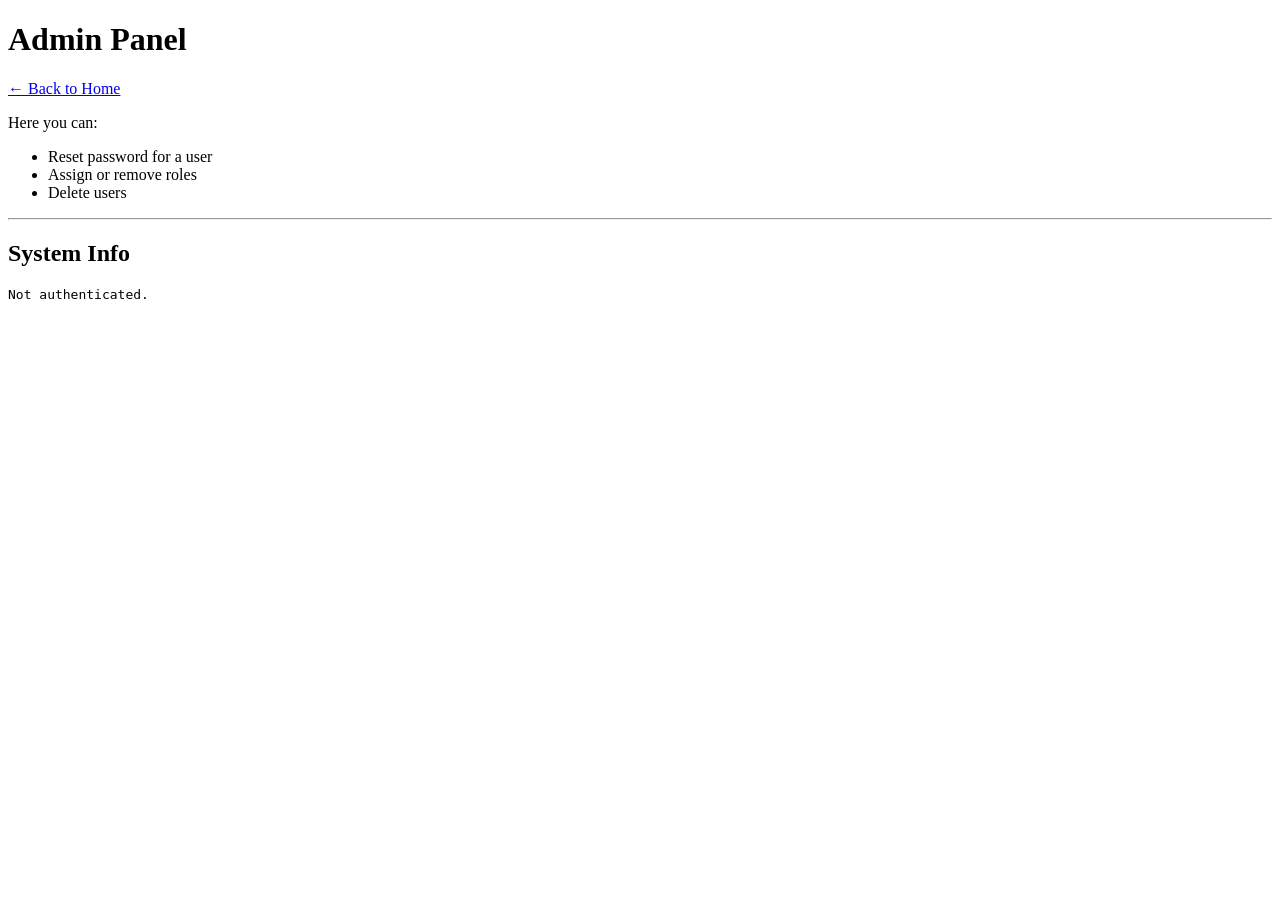
==== src/main/resources/templates/admin.html @ 96c32a32 "basic admin page" ====
<!DOCTYPE html>
<html lang="en-GB">
<head>
    <meta charset="UTF-8">
    <title>Admin Panel</title>
</head>
<body>

<h1>Admin Panel</h1>
<a href="/">← Back to Home</a>

<div id="adminActions">
    <p>Here you can:</p>
    <ul>
        <li>Reset password for a user</li>
        <li>Assign or remove roles</li>
        <li>Delete users</li>
    </ul>
</div>

<hr>
<h2>System Info</h2>
<pre id="systemInfo">Loading...</pre>

<script>
    const token = localStorage.getItem("token");

    if (!token) {
        document.getElementById("systemInfo").textContent = "Not authenticated.";
    } else {
        fetch("/actuator/info", {
            headers: {
                "Authorization": "Bearer " + token
            }
        })
            .then(res => {
                if (!res.ok) throw new Error("Access Denied");
                return res.json();
            })
            .then(data => {
                document.getElementById("systemInfo").textContent = JSON.stringify(data, null, 2);
            })
            .catch(err => {
                document.getElementById("systemInfo").textContent = err.message;
            });
    }
</script>

</body>
</html>
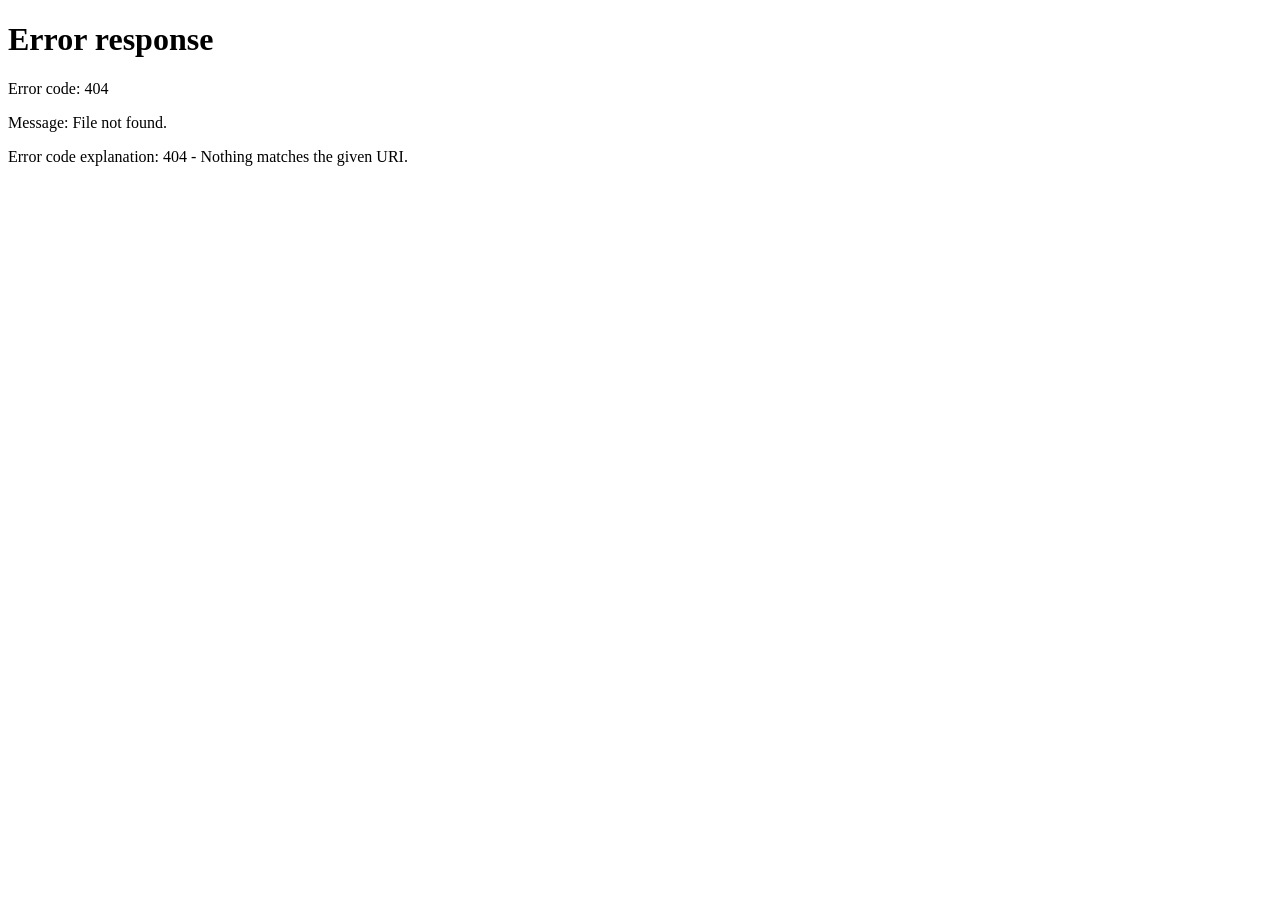
==== commit 88a2fabb: "refactors and adding admin, garage to front and placeholder for trips" ====
--- a/src/main/resources/templates/admin.html
+++ b/src/main/resources/templates/admin.html
@@ -8,42 +8,145 @@
 
 <h1>Admin Panel</h1>
 <a href="/">← Back to Home</a>
+<hr/>
 
-<div id="adminActions">
-    <p>Here you can:</p>
-    <ul>
-        <li>Reset password for a user</li>
-        <li>Assign or remove roles</li>
-        <li>Delete users</li>
-    </ul>
-</div>
+<!-- Reset Password -->
+<h2>Reset User Password</h2>
+<form id="resetPasswordForm">
+    <label>Username: <input id="resetUsername" required type="text"></label><br/>
+    <label>New Password: <input id="resetNewPassword" required type="password"></label><br/>
+    <button type="submit">Reset Password</button>
+</form>
+<div id="resetPasswordMessage"></div>
 
-<hr>
+<hr/>
+
+<!-- Role Management -->
+<h2>Manage User Roles</h2>
+<form id="addRoleForm">
+    <label>Username: <input id="addRoleUsername" required type="text"></label><br/>
+    <label>Role:
+        <select id="addRole">
+            <option value="USER">USER</option>
+            <option value="WORKER">WORKER</option>
+            <option value="ADMIN">ADMIN</option>
+        </select>
+    </label><br/>
+    <button type="submit">Add Role</button>
+</form>
+
+<form id="setRolesForm">
+    <label>Username: <input id="setRolesUsername" required type="text"></label><br/>
+    <label>Roles (comma separated): <input id="setRoles" placeholder="e.g. USER,ADMIN" type="text"></label><br/>
+    <button type="submit">Set Roles</button>
+</form>
+<div id="roleMessage"></div>
+
+<hr/>
+
+<!-- Delete User -->
+<h2>Delete User</h2>
+<form id="deleteUserForm">
+    <label>Username: <input id="deleteUsername" required type="text"></label><br/>
+    <button type="submit">Delete User</button>
+</form>
+<div id="deleteMessage"></div>
+
+<hr/>
+
+<!-- Actuator Info -->
 <h2>System Info</h2>
-<pre id="systemInfo">Loading...</pre>
+<button id="loadInfoBtn">Load Actuator Info</button>
+<pre id="infoResult"></pre>
 
 <script>
     const token = localStorage.getItem("token");
+    if (!token) {
+        alert("You must be logged in as admin to access this page.");
+        window.location.href = "/login";
+    }
 
-    if (!token) {
-        document.getElementById("systemInfo").textContent = "Not authenticated.";
-    } else {
-        fetch("/actuator/info", {
+    // Helper to make authorized requests
+    function apiFetch(url, options = {}) {
+        return fetch(url, {
+            ...options,
             headers: {
-                "Authorization": "Bearer " + token
+                ...(options.headers || {}),
+                "Authorization": "Bearer " + token,
+                "Content-Type": "application/json"
             }
+        });
+    }
+
+    // Reset password
+    document.getElementById("resetPasswordForm").addEventListener("submit", function (e) {
+        e.preventDefault();
+        const username = document.getElementById("resetUsername").value;
+        const newPassword = document.getElementById("resetNewPassword").value;
+
+        apiFetch(`/api/admin/users/${username}/password`, {
+            method: "PATCH",
+            body: JSON.stringify({newPassword})
+        })
+            .then(res => res.json())
+            .then(data => document.getElementById("resetPasswordMessage").textContent = data.message)
+            .catch(err => document.getElementById("resetPasswordMessage").textContent = "Error resetting password.");
+    });
+
+    // Add role
+    document.getElementById("addRoleForm").addEventListener("submit", function (e) {
+        e.preventDefault();
+        const username = document.getElementById("addRoleUsername").value;
+        const role = document.getElementById("addRole").value;
+
+        apiFetch(`/api/admin/users/${username}/roles`, {
+            method: "PATCH",
+            body: JSON.stringify({role})
+        })
+            .then(res => res.json())
+            .then(data => document.getElementById("roleMessage").textContent = data.message)
+            .catch(err => document.getElementById("roleMessage").textContent = "Error adding role.");
+    });
+
+    // Set roles
+    document.getElementById("setRolesForm").addEventListener("submit", function (e) {
+        e.preventDefault();
+        const username = document.getElementById("setRolesUsername").value;
+        const rolesStr = document.getElementById("setRoles").value;
+        const roles = rolesStr.split(",").map(r => r.trim());
+
+        apiFetch(`/api/admin/users/${username}/roles`, {
+            method: "PUT",
+            body: JSON.stringify({roles})
+        })
+            .then(res => res.json())
+            .then(data => document.getElementById("roleMessage").textContent = data.message)
+            .catch(err => document.getElementById("roleMessage").textContent = "Error setting roles.");
+    });
+
+    // Delete user
+    document.getElementById("deleteUserForm").addEventListener("submit", function (e) {
+        e.preventDefault();
+        const username = document.getElementById("deleteUsername").value;
+
+        apiFetch(`/api/admin/users/${username}`, {
+            method: "DELETE"
         })
             .then(res => {
-                if (!res.ok) throw new Error("Access Denied");
-                return res.json();
+                if (!res.ok) throw new Error("Delete failed");
+                return res.text();
             })
-            .then(data => {
-                document.getElementById("systemInfo").textContent = JSON.stringify(data, null, 2);
-            })
-            .catch(err => {
-                document.getElementById("systemInfo").textContent = err.message;
-            });
-    }
+            .then(msg => document.getElementById("deleteMessage").textContent = msg)
+            .catch(err => document.getElementById("deleteMessage").textContent = "Error deleting user.");
+    });
+
+    // Load actuator info
+    document.getElementById("loadInfoBtn").addEventListener("click", () => {
+        fetch("/actuator/info")
+            .then(res => res.json())
+            .then(data => document.getElementById("infoResult").textContent = JSON.stringify(data, null, 2))
+            .catch(err => document.getElementById("infoResult").textContent = "Failed to load info.");
+    });
 </script>
 
 </body>
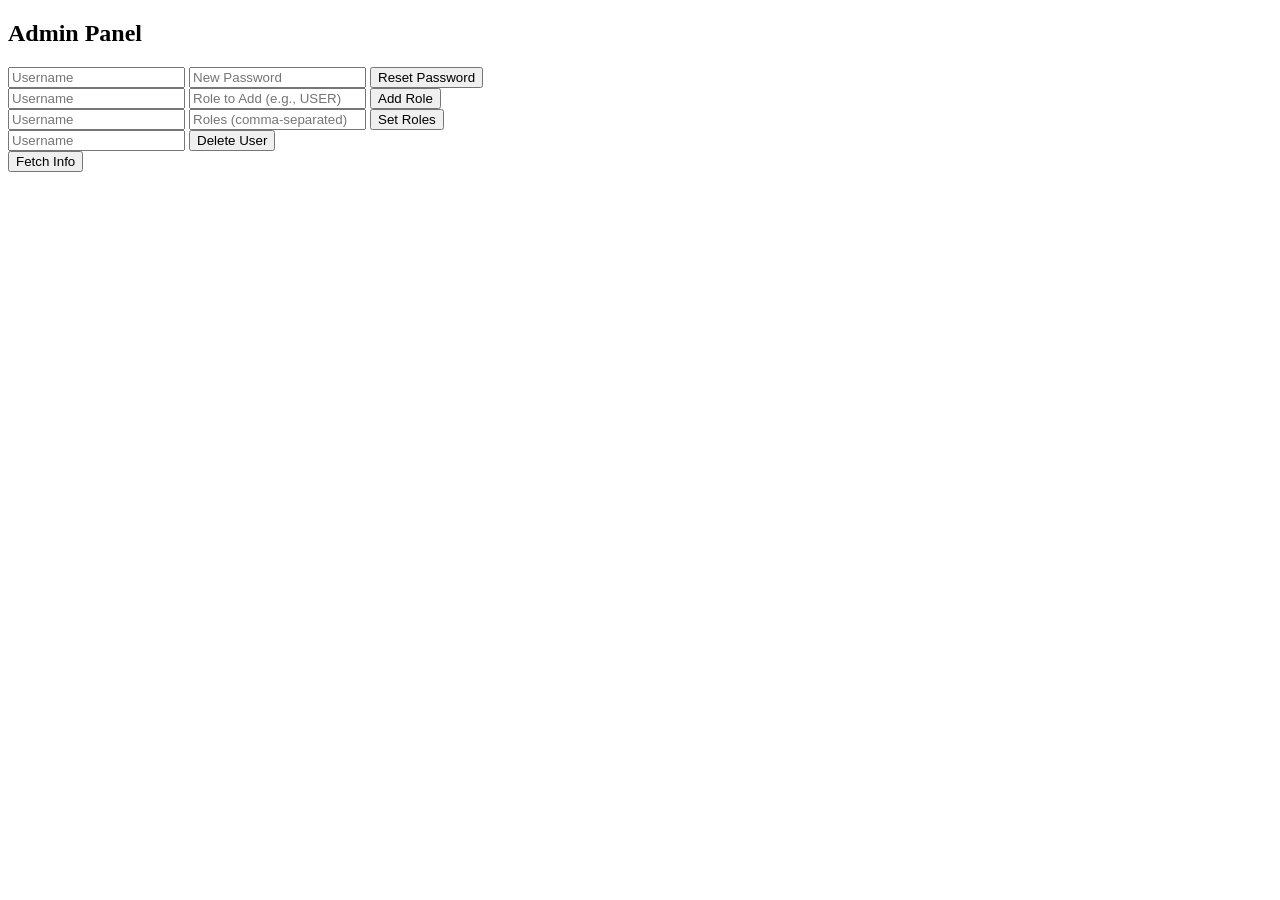
==== commit 1a5973d5: "bootstrap looks like done" ====
--- a/src/main/resources/templates/admin.html
+++ b/src/main/resources/templates/admin.html
@@ -1,153 +1,51 @@
 <!DOCTYPE html>
-<html lang="en-GB">
+<html lang="en-GB" layout:decorate="~{base}"
+      xmlns:layout="http://www.ultraq.net.nz/thymeleaf/layout">
 <head>
-    <meta charset="UTF-8">
-    <title>Admin Panel</title>
+    <title layout:fragment="title">Admin Panel</title>
 </head>
 <body>
+<main layout:fragment="content">
+    <h2>Admin Panel</h2>
 
-<h1>Admin Panel</h1>
-<a href="/">← Back to Home</a>
-<hr/>
+    <!-- Reset Password -->
+    <form class="mb-3" id="resetPasswordForm">
+        <input class="form-control mb-2" id="resetUsername" placeholder="Username" type="text">
+        <input class="form-control mb-2" id="resetNewPassword" placeholder="New Password" type="password">
+        <button class="btn btn-success" type="submit">Reset Password</button>
+        <div class="mt-2 text-danger" id="resetPasswordMessage"></div>
+    </form>
 
-<!-- Reset Password -->
-<h2>Reset User Password</h2>
-<form id="resetPasswordForm">
-    <label>Username: <input id="resetUsername" required type="text"></label><br/>
-    <label>New Password: <input id="resetNewPassword" required type="password"></label><br/>
-    <button type="submit">Reset Password</button>
-</form>
-<div id="resetPasswordMessage"></div>
+    <!-- Add Role -->
+    <form class="mb-3" id="addRoleForm">
+        <input class="form-control mb-2" id="addRoleUsername" placeholder="Username" type="text">
+        <input class="form-control mb-2" id="addRole" placeholder="Role to Add (e.g., USER)" type="text">
+        <button class="btn btn-primary" type="submit">Add Role</button>
+    </form>
 
-<hr/>
+    <!-- Set Roles -->
+    <form class="mb-3" id="setRolesForm">
+        <input class="form-control mb-2" id="setRolesUsername" placeholder="Username" type="text">
+        <input class="form-control mb-2" id="setRoles" placeholder="Roles (comma-separated)" type="text">
+        <button class="btn btn-warning" type="submit">Set Roles</button>
+        <div class="mt-2 text-danger" id="roleMessage"></div>
+    </form>
 
-<!-- Role Management -->
-<h2>Manage User Roles</h2>
-<form id="addRoleForm">
-    <label>Username: <input id="addRoleUsername" required type="text"></label><br/>
-    <label>Role:
-        <select id="addRole">
-            <option value="USER">USER</option>
-            <option value="WORKER">WORKER</option>
-            <option value="ADMIN">ADMIN</option>
-        </select>
-    </label><br/>
-    <button type="submit">Add Role</button>
-</form>
+    <!-- Delete User -->
+    <form class="mb-3" id="deleteUserForm">
+        <input class="form-control mb-2" id="deleteUsername" placeholder="Username" type="text">
+        <button class="btn btn-danger" type="submit">Delete User</button>
+        <div class="mt-2 text-danger" id="deleteMessage"></div>
+    </form>
 
-<form id="setRolesForm">
-    <label>Username: <input id="setRolesUsername" required type="text"></label><br/>
-    <label>Roles (comma separated): <input id="setRoles" placeholder="e.g. USER,ADMIN" type="text"></label><br/>
-    <button type="submit">Set Roles</button>
-</form>
-<div id="roleMessage"></div>
+    <!-- Info -->
+    <div class="mt-4">
+        <button class="btn btn-info" id="loadInfoBtn">Fetch Info</button>
+        <pre class="mt-2" id="infoResult"></pre>
+    </div>
 
-<hr/>
-
-<!-- Delete User -->
-<h2>Delete User</h2>
-<form id="deleteUserForm">
-    <label>Username: <input id="deleteUsername" required type="text"></label><br/>
-    <button type="submit">Delete User</button>
-</form>
-<div id="deleteMessage"></div>
-
-<hr/>
-
-<!-- Actuator Info -->
-<h2>System Info</h2>
-<button id="loadInfoBtn">Load Actuator Info</button>
-<pre id="infoResult"></pre>
-
-<script>
-    const token = localStorage.getItem("token");
-    if (!token) {
-        alert("You must be logged in as admin to access this page.");
-        window.location.href = "/login";
-    }
-
-    // Helper to make authorized requests
-    function apiFetch(url, options = {}) {
-        return fetch(url, {
-            ...options,
-            headers: {
-                ...(options.headers || {}),
-                "Authorization": "Bearer " + token,
-                "Content-Type": "application/json"
-            }
-        });
-    }
-
-    // Reset password
-    document.getElementById("resetPasswordForm").addEventListener("submit", function (e) {
-        e.preventDefault();
-        const username = document.getElementById("resetUsername").value;
-        const newPassword = document.getElementById("resetNewPassword").value;
-
-        apiFetch(`/api/admin/users/${username}/password`, {
-            method: "PATCH",
-            body: JSON.stringify({newPassword})
-        })
-            .then(res => res.json())
-            .then(data => document.getElementById("resetPasswordMessage").textContent = data.message)
-            .catch(err => document.getElementById("resetPasswordMessage").textContent = "Error resetting password.");
-    });
-
-    // Add role
-    document.getElementById("addRoleForm").addEventListener("submit", function (e) {
-        e.preventDefault();
-        const username = document.getElementById("addRoleUsername").value;
-        const role = document.getElementById("addRole").value;
-
-        apiFetch(`/api/admin/users/${username}/roles`, {
-            method: "PATCH",
-            body: JSON.stringify({role})
-        })
-            .then(res => res.json())
-            .then(data => document.getElementById("roleMessage").textContent = data.message)
-            .catch(err => document.getElementById("roleMessage").textContent = "Error adding role.");
-    });
-
-    // Set roles
-    document.getElementById("setRolesForm").addEventListener("submit", function (e) {
-        e.preventDefault();
-        const username = document.getElementById("setRolesUsername").value;
-        const rolesStr = document.getElementById("setRoles").value;
-        const roles = rolesStr.split(",").map(r => r.trim());
-
-        apiFetch(`/api/admin/users/${username}/roles`, {
-            method: "PUT",
-            body: JSON.stringify({roles})
-        })
-            .then(res => res.json())
-            .then(data => document.getElementById("roleMessage").textContent = data.message)
-            .catch(err => document.getElementById("roleMessage").textContent = "Error setting roles.");
-    });
-
-    // Delete user
-    document.getElementById("deleteUserForm").addEventListener("submit", function (e) {
-        e.preventDefault();
-        const username = document.getElementById("deleteUsername").value;
-
-        apiFetch(`/api/admin/users/${username}`, {
-            method: "DELETE"
-        })
-            .then(res => {
-                if (!res.ok) throw new Error("Delete failed");
-                return res.text();
-            })
-            .then(msg => document.getElementById("deleteMessage").textContent = msg)
-            .catch(err => document.getElementById("deleteMessage").textContent = "Error deleting user.");
-    });
-
-    // Load actuator info
-    document.getElementById("loadInfoBtn").addEventListener("click", () => {
-        fetch("/actuator/info")
-            .then(res => res.json())
-            .then(data => document.getElementById("infoResult").textContent = JSON.stringify(data, null, 2))
-            .catch(err => document.getElementById("infoResult").textContent = "Failed to load info.");
-    });
-</script>
-
+    <!-- JS -->
+    <script src="/js/admin.js"></script>
+</main>
 </body>
 </html>
